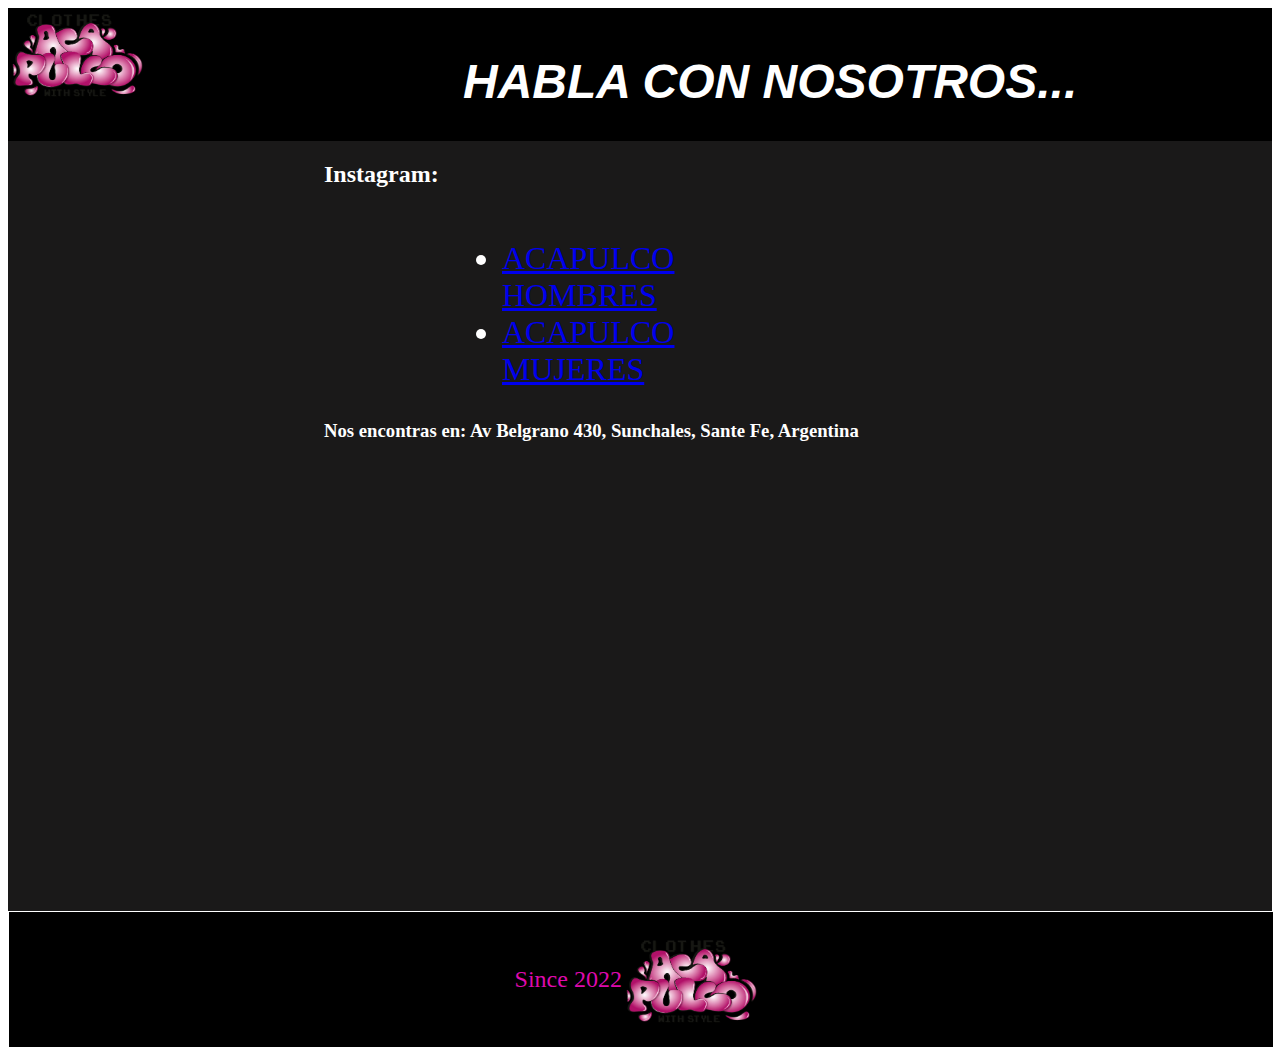
==== pages/contact.html @ 3573cd0f "second commit" ====
<!DOCTYPE html>
<html lang="en">

<head>
    <meta charset="UTF-8">
    <meta http-equiv="X-UA-Compatible" content="IE=edge">
    <meta name="viewport" content="width=device-width, initial-scale=1.0">
    <title>ACAPULCO | Sigamos conectados</title>
    <!-- Link CSS Styles -->
    <link rel="stylesheet" href="../css/styles.css">
</head>

<body>
    <header class="header">
        <a href="../index.html"><img src="../images/logo.jfif" alt="Logo negro" class="headerImg"></a>
        <h1 id="h1">HABLA CON NOSOTROS...</h1>
    </header>
    <main class="mainContact">
        <section class="center">
            <h2 id=h2Contact class="center">Instagram:</h2>
            <ul class="ul center">
                <li class="li"><a href="https://www.instagram.com/acapulco.hombres">ACAPULCO HOMBRES</a></li>
                <li class="li"><a href="https://www.instagram.com/acapulco_women/">ACAPULCO MUJERES</a></li>
            </ul>
        </section>
        <section>
            <h3 id="h3" class="center">Nos encontras en: Av Belgrano 430, Sunchales, Sante Fe, Argentina</h3>
            <iframe class="center"
                src="https://www.google.com/maps/embed?pb=!1m18!1m12!1m3!1d3422.053253354578!2d-61.56421662465587!3d-30.941077173434724!2m3!1f0!2f0!3f0!3m2!1i1024!2i768!4f13.1!3m3!1m2!1s0x94354455970d6bf9%3A0x78150af90e93545c!2sAv.%20Belgrano%20430%2C%20S2322%20Sunchales%2C%20Santa%20Fe!5e0!3m2!1ses!2sar!4v1722009584901!5m2!1ses!2sar"
                width="600" height="450" style="border:0;" allowfullscreen="" loading="lazy"
                referrerpolicy="no-referrer-when-downgrade"></iframe></nav>
            </li>
        </section>
    </main>

    <footer class="footerIndex">
        <p class="pfooter">Since 2022</p>
        <img src="../images/logo.jfif" alt="Logo negro" class="footerImg">
    </footer>
</body>

</html>
---- css/styles.css ----
/* Header style */
.header {
    background-color: black;
}

#h1 {
    font-family: 'Gill Sans', 'Gill Sans MT', Calibri, 'Trebuchet MS', sans-serif;
    font-style: italic;
    font-size: 3rem;
    color: white;
    display: inline-block;
    margin-left: 25%;
    margin-right: auto;
    width: 50%;
}

.headerImg {
    width: 15vh;
    height: 10vh;
}

/** Header style */

/* H format */
.h2Section{
    display: flex;
    background-color: rgb(83, 79, 79);
    flex-direction: column;
    justify-content: center;  
    border: 1px solid white;
}

.h2Section h2{
    font-family:'Franklin Gothic Medium', 'Arial Narrow', Arial, sans-serif;
    font-style: italic;
    align-items: center;
    text-align: center;
    font-size: 1.5rem;
    color: white;
}

#h2Contact {
    background-color: rgb(26, 25, 25);
    display: inline-block;
    color: white;
}

#h3 {
    color: white;
}
/** H format */

/* Format principal Links */
.buttonSections {
    background-color: rgb(83, 79, 79);
    display: flex;
    padding: 1%;
    flex-direction: column;
    justify-content: center;  
    flex-wrap: wrap;
    align-items: center;
    position:sticky;
    margin: 0.5px;
}

.buttonSections nav{
    color: black;
    font-family: 'Gill Sans', 'Gill Sans MT', Calibri, 'Trebuchet MS', sans-serif;
    font-size: 2rem;
}

.buttonSections nav a{
    color: black;
    font-family: 'Gill Sans', 'Gill Sans MT', Calibri, 'Trebuchet MS', sans-serif;
    font-size: 2rem;
}

/*  */
.buttonSections h2{
    color: white;
    display: inline-block;
}
.buttonSections input{
    display: inline-block;
    height: 4vh;
}

/*  */

/* Format principal Links */

.body{
    width: 100%;
    height: 100%;
    margin: 0;
    padding: 0;
    flex-wrap: wrap;
}

/* Products format */
.productContainer{
    display: flex;
    background-color: black;
    justify-content: center;
    align-items: center;
    width: 100%;
    margin: 0.5px;
    
}

.productContainer img{
    height: 70vh;
    width: 33%;
    object-fit: cover;
}

.productForm{
    display:flex;
    background-color: black;
    justify-content: center;
    align-items: center;
    margin: 0.5px;
    padding: 2%;    
}
.productForm form{
    width: 30%;
    justify-content: center;
    align-items: center;
}
.productForm form section{
    color: white;
}
.productForm form img{
    width: 50%;
    height: 50%;
    object-fit: cover;
}
.productForm form input{
    height: 4vh;
}
/** Products format */

/* Class for center all components */
.center {
    display: block;
    margin-left: auto;
    margin-right: auto;
    width: 50%;
}

/** Class for center all components */

/* Main format */
.imgPrincipal {
    width: 30%;
    margin-left: auto;
    margin-right: auto;
}

.mainImg {
    background-color: white;
}

/** Main format */

/* List format */
.ul {
    font-size: 2rem;
    color: black;
}

.li {
    color: white;
}

/** List format */

.mainContact {
    background-color: rgb(26, 25, 25);
    width: 100%;
    height: 100%;
}

/* Footer format*/
.footerIndex {
    display: flex;
    flex-direction:row;
    width: 100%;
    height: 15vh;
    background-color: black;
    padding: 0;
    margin: 0;
    text-align: center;
    border: 1px solid white;
    align-items: center;
}

.footerIndex img{
    width: 15vh;
    height: 10vh;
}

.footerIndex p {
    font-size: 1.5rem;
    color: rgb(222, 10, 173);
    align-items: center;
    margin-left: 40%;
}

.pFooter {
    display: inline-block;
    text-align: center;
    font-size: 2rem;
    color: rgb(222, 10, 173);
    background-color: black;
}

/** Footer format*/
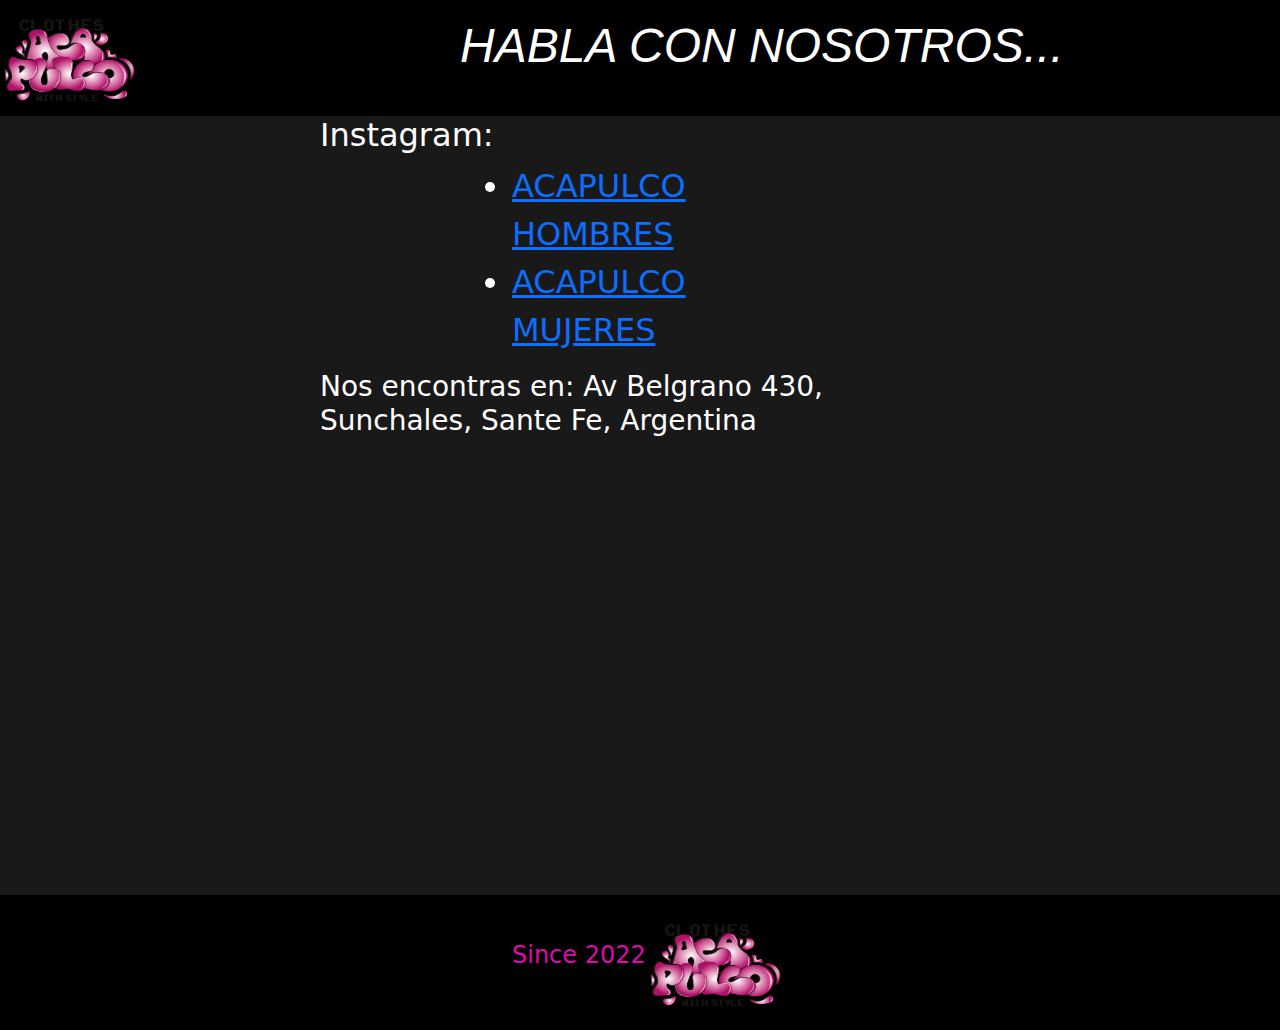
==== commit 4ac7a165: "segunda entrega CoderHouse" ====
--- a/pages/contact.html
+++ b/pages/contact.html
@@ -6,6 +6,7 @@
     <meta http-equiv="X-UA-Compatible" content="IE=edge">
     <meta name="viewport" content="width=device-width, initial-scale=1.0">
     <title>ACAPULCO | Sigamos conectados</title>
+    <link href="https://cdn.jsdelivr.net/npm/bootstrap@5.3.3/dist/css/bootstrap.min.css" rel="stylesheet" integrity="sha384-QWTKZyjpPEjISv5WaRU9OFeRpok6YctnYmDr5pNlyT2bRjXh0JMhjY6hW+ALEwIH" crossorigin="anonymous">
     <!-- Link CSS Styles -->
     <link rel="stylesheet" href="../css/styles.css">
 </head>
@@ -37,6 +38,7 @@
         <p class="pfooter">Since 2022</p>
         <img src="../images/logo.jfif" alt="Logo negro" class="footerImg">
     </footer>
+    <script src="https://cdn.jsdelivr.net/npm/bootstrap@5.3.3/dist/js/bootstrap.bundle.min.js" integrity="sha384-YvpcrYf0tY3lHB60NNkmXc5s9fDVZLESaAA55NDzOxhy9GkcIdslK1eN7N6jIeHz" crossorigin="anonymous"></script>
 </body>
 
 </html>--- a/css/styles.css
+++ b/css/styles.css
@@ -1,6 +1,8 @@
 /* Header style */
 .header {
     background-color: black;
+    padding-top: 1%;
+    padding-block-end: 1%;
 }
 
 #h1 {
@@ -14,6 +16,12 @@
     width: 50%;
 }
 
+#navbarSupportedContent{
+    align-items: center;
+    gap: 1%;
+    justify-content: center;  
+}
+
 .headerImg {
     width: 15vh;
     height: 10vh;
@@ -23,7 +31,6 @@
 
 /* H format */
 .h2Section{
-    display: flex;
     background-color: rgb(83, 79, 79);
     flex-direction: column;
     justify-content: center;  
@@ -74,6 +81,32 @@
     font-family: 'Gill Sans', 'Gill Sans MT', Calibri, 'Trebuchet MS', sans-serif;
     font-size: 2rem;
 }
+
+.generalSearch{
+    display: flex;
+    text-align: center;
+    justify-content: center;
+}
+
+.nav-item{
+    display: flex;
+    flex-direction:row;
+
+    gap: 10%;
+    align-content:center;
+    align-items: center;
+    text-align: center;
+}
+
+.navbar{
+    display: flex;
+    flex-direction: row;
+    align-items: center;
+    font-size: 4vh;
+    color: white;
+    padding: 1%;
+}
+
 
 /*  */
 .buttonSections h2{
@@ -99,13 +132,36 @@
 
 /* Products format */
 .productContainer{
-    display: flex;
-    background-color: black;
+    background-color: #f8f9fa;
+    padding: 1rem;
+}
+
+#carouselExample{
+    background-color: black;
+    padding: 1%;
+}
+
+.carousel-item{
+    display: flex;
+    flex-direction:row;
     justify-content: center;
     align-items: center;
-    width: 100%;
-    margin: 0.5px;
-    
+}
+
+.carousel-item img{
+    height: 70vh;
+}
+
+.productNav{
+    display: flex;
+    justify-content: center; /* Centra horizontalmente */
+    align-items: center; /* Centra verticalmente */
+    gap: 1rem; /* Espacio entre las imágenes */
+}
+
+.imgNav{
+    width: 100px; /* Ancho fijo para las imágenes */
+    height: auto; /* Mantiene la proporción de la imagen */
 }
 
 .productContainer img{
@@ -158,7 +214,7 @@
 }
 
 .mainImg {
-    background-color: white;
+    background-color: rgb(38, 44, 58);
 }
 
 /** Main format */
@@ -191,7 +247,6 @@
     padding: 0;
     margin: 0;
     text-align: center;
-    border: 1px solid white;
     align-items: center;
 }
 
@@ -215,4 +270,37 @@
     background-color: black;
 }
 
-/** Footer format*/+/** Footer format*/
+
+
+/* Estilos generales */
+
+/* Estilos para pantallas de menos de 768px (dispositivos móviles) */
+@media (max-width: 767.98px) {
+    .productContainer{
+        background-color: rgb(55, 51, 51);
+    }
+    .footerIndex{
+        background-color: rgb(55, 51, 51);
+    }
+}
+
+/* Estilos para pantallas entre 768px y 991.98px (tabletas) */
+@media (min-width: 768px) and (max-width: 991.98px) {
+    .productContainer{
+        background-color: rgb(30, 27, 27);
+    }
+    .footerIndex{
+        background-color: rgb(30, 27, 27);
+    }
+}
+
+/* Estilos para pantallas mayores de 992px (escritorios) */
+@media (min-width: 992px) {
+    .productContainer{
+        background-color: rgb(0, 0, 0);
+    }
+    .footerIndex{
+        background-color: rgb(0, 0, 0);
+    }
+}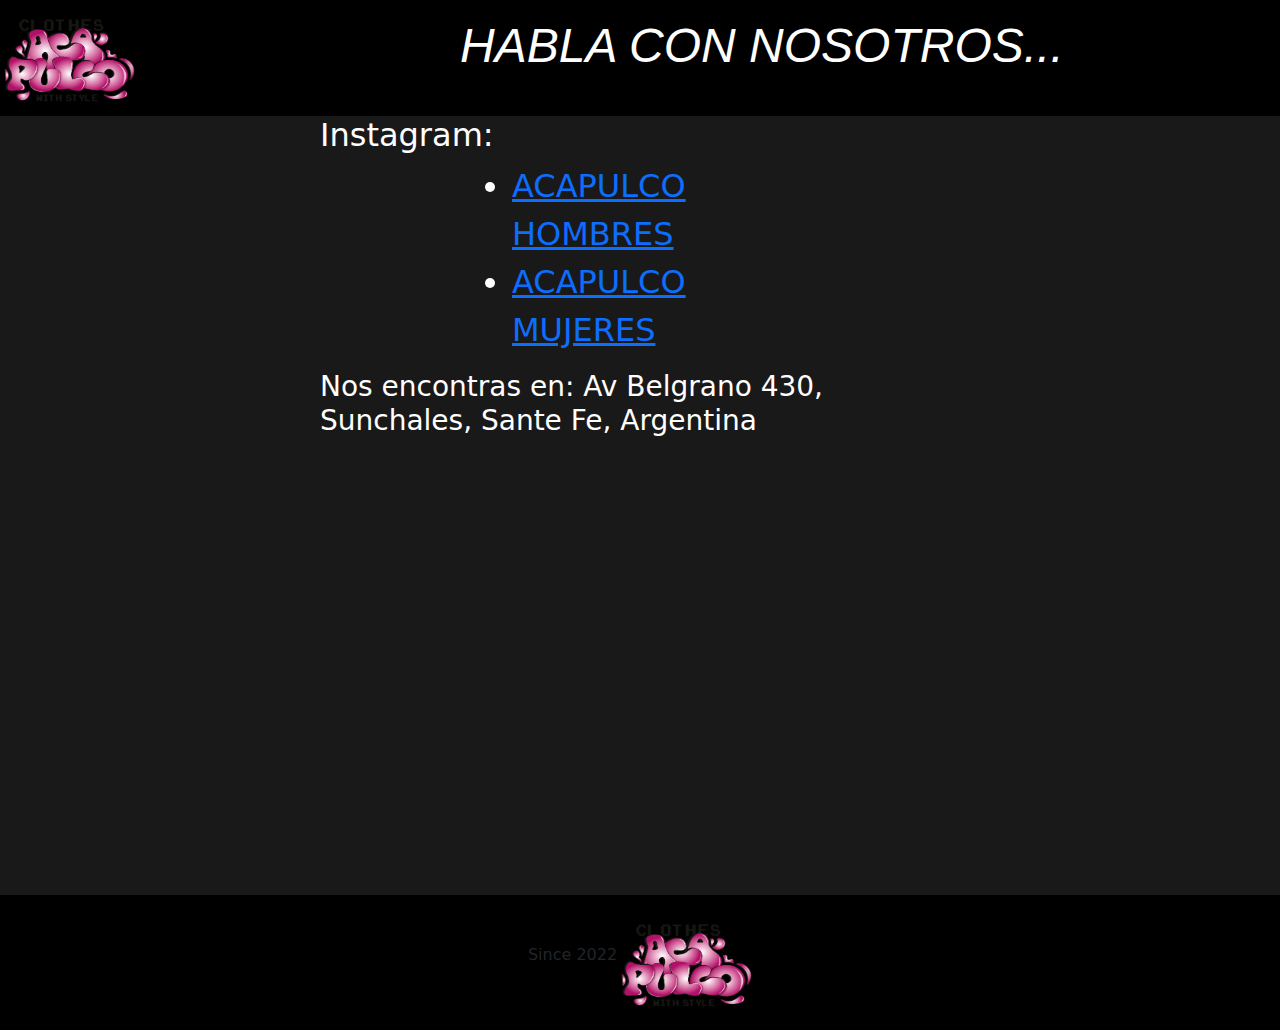
==== commit 6f42cd26: "3er entrega Sass" ====
--- a/pages/contact.html
+++ b/pages/contact.html
@@ -36,7 +36,7 @@
 
     <footer class="footerIndex">
         <p class="pfooter">Since 2022</p>
-        <img src="../images/logo.jfif" alt="Logo negro" class="footerImg">
+        <img src="../images/logo.jfif" alt="Logo negro" class="img">
     </footer>
     <script src="https://cdn.jsdelivr.net/npm/bootstrap@5.3.3/dist/js/bootstrap.bundle.min.js" integrity="sha384-YvpcrYf0tY3lHB60NNkmXc5s9fDVZLESaAA55NDzOxhy9GkcIdslK1eN7N6jIeHz" crossorigin="anonymous"></script>
 </body>
--- a/css/styles.css
+++ b/css/styles.css
@@ -1,306 +1,289 @@
+@charset "UTF-8";
+/* Estilos para pantallas de menos de 768px (dispositivos móviles) */
+@media (max-width: 768px) {
+  .header {
+    background-color: rgb(55, 51, 51);
+  }
+  .productContainer {
+    background-color: rgb(55, 51, 51);
+  }
+  .footerIndex {
+    background-color: rgb(55, 51, 51);
+  }
+}
+/* Estilos para pantallas entre 768px y 991.98px (tabletas) */
+@media (min-width: 768px) and (max-width: 1024px) {
+  .header {
+    background-color: rgb(30, 27, 27);
+  }
+  .productContainer {
+    background-color: rgb(30, 27, 27);
+  }
+  .footerIndex {
+    background-color: rgb(30, 27, 27);
+  }
+}
+/* Estilos para pantallas mayores de 992px (escritorios) */
+@media (min-width: 1440px) {
+  .header {
+    background-color: rgb(0, 0, 0);
+  }
+  .productContainer {
+    background-color: rgb(0, 0, 0);
+  }
+  .footerIndex {
+    background-color: rgb(0, 0, 0);
+  }
+}
 /* Header style */
 .header {
-    background-color: black;
-    padding-top: 1%;
-    padding-block-end: 1%;
+  background-color: black;
+  padding-top: 1%;
+  padding-block-end: 1%;
 }
 
 #h1 {
-    font-family: 'Gill Sans', 'Gill Sans MT', Calibri, 'Trebuchet MS', sans-serif;
-    font-style: italic;
-    font-size: 3rem;
-    color: white;
-    display: inline-block;
-    margin-left: 25%;
-    margin-right: auto;
-    width: 50%;
-}
-
-#navbarSupportedContent{
-    align-items: center;
-    gap: 1%;
-    justify-content: center;  
+  font-family: "Gill Sans", "Gill Sans MT", Calibri, "Trebuchet MS", sans-serif;
+  font-style: italic;
+  font-size: 3rem;
+  color: white;
+  display: inline-block;
+  margin-left: 25%;
+  margin-right: auto;
+  width: 50%;
+}
+
+#navbarSupportedContent {
+  align-items: center;
+  gap: 1%;
+  justify-content: center;
 }
 
 .headerImg {
-    width: 15vh;
-    height: 10vh;
+  width: 15vh;
+  height: 10vh;
 }
 
 /** Header style */
-
 /* H format */
-.h2Section{
-    background-color: rgb(83, 79, 79);
-    flex-direction: column;
-    justify-content: center;  
-    border: 1px solid white;
-}
-
-.h2Section h2{
-    font-family:'Franklin Gothic Medium', 'Arial Narrow', Arial, sans-serif;
-    font-style: italic;
-    align-items: center;
-    text-align: center;
-    font-size: 1.5rem;
-    color: white;
+.h2Section {
+  background-color: rgb(83, 79, 79);
+  flex-direction: column;
+  justify-content: center;
+  border: 1px solid white;
+}
+
+.h2Section h2 {
+  font-family: "Franklin Gothic Medium", "Arial Narrow", Arial, sans-serif;
+  font-style: italic;
+  text-align: center;
+  justify-content: center;
+  align-items: center;
+  font-size: 1.5rem;
+  color: white;
 }
 
 #h2Contact {
-    background-color: rgb(26, 25, 25);
-    display: inline-block;
-    color: white;
+  background-color: rgb(26, 25, 25);
+  display: inline-block;
+  color: white;
 }
 
 #h3 {
-    color: white;
-}
+  color: white;
+}
+
 /** H format */
-
 /* Format principal Links */
 .buttonSections {
-    background-color: rgb(83, 79, 79);
-    display: flex;
-    padding: 1%;
-    flex-direction: column;
-    justify-content: center;  
-    flex-wrap: wrap;
-    align-items: center;
-    position:sticky;
-    margin: 0.5px;
-}
-
-.buttonSections nav{
-    color: black;
-    font-family: 'Gill Sans', 'Gill Sans MT', Calibri, 'Trebuchet MS', sans-serif;
-    font-size: 2rem;
-}
-
-.buttonSections nav a{
-    color: black;
-    font-family: 'Gill Sans', 'Gill Sans MT', Calibri, 'Trebuchet MS', sans-serif;
-    font-size: 2rem;
-}
-
-.generalSearch{
-    display: flex;
-    text-align: center;
-    justify-content: center;
-}
-
-.nav-item{
-    display: flex;
-    flex-direction:row;
-
-    gap: 10%;
-    align-content:center;
-    align-items: center;
-    text-align: center;
-}
-
-.navbar{
-    display: flex;
-    flex-direction: row;
-    align-items: center;
-    font-size: 4vh;
-    color: white;
-    padding: 1%;
-}
-
+  background-color: rgb(83, 79, 79);
+  display: flex;
+  justify-content: center;
+  align-items: center;
+  padding: 1%;
+  flex-direction: column;
+  flex-wrap: wrap;
+  position: sticky;
+  margin: 0.5px;
+}
+
+.buttonSections nav {
+  color: black;
+  font-family: "Gill Sans", "Gill Sans MT", Calibri, "Trebuchet MS", sans-serif;
+  font-size: 2rem;
+}
+.buttonSections nav a {
+  color: black;
+  font-family: "Gill Sans", "Gill Sans MT", Calibri, "Trebuchet MS", sans-serif;
+  font-size: 2rem;
+}
+.buttonSections .h2 {
+  color: white;
+  display: inline-block;
+}
+.buttonSections .input {
+  display: inline-block;
+  height: 4vh;
+}
+
+.generalSearch {
+  text-align: center;
+  justify-content: center;
+  align-items: center;
+  display: flex;
+}
+
+.nav-item {
+  display: flex;
+  flex-direction: row;
+  gap: 10%;
+  text-align: center;
+  justify-content: center;
+  align-items: center;
+}
+
+.navbar {
+  display: flex;
+  flex-direction: row;
+  align-items: center;
+  font-size: 4vh;
+  color: white;
+  padding: 1%;
+}
 
 /*  */
-.buttonSections h2{
-    color: white;
-    display: inline-block;
-}
-.buttonSections input{
-    display: inline-block;
-    height: 4vh;
-}
-
-/*  */
-
 /* Format principal Links */
-
-.body{
-    width: 100%;
-    height: 100%;
-    margin: 0;
-    padding: 0;
-    flex-wrap: wrap;
+.body {
+  width: 100%;
+  height: 100%;
+  margin: 0;
+  padding: 0;
+  flex-wrap: wrap;
 }
 
 /* Products format */
-.productContainer{
-    background-color: #f8f9fa;
-    padding: 1rem;
-}
-
-#carouselExample{
-    background-color: black;
-    padding: 1%;
-}
-
-.carousel-item{
-    display: flex;
-    flex-direction:row;
-    justify-content: center;
-    align-items: center;
-}
-
-.carousel-item img{
-    height: 70vh;
-}
-
-.productNav{
-    display: flex;
-    justify-content: center; /* Centra horizontalmente */
-    align-items: center; /* Centra verticalmente */
-    gap: 1rem; /* Espacio entre las imágenes */
-}
-
-.imgNav{
-    width: 100px; /* Ancho fijo para las imágenes */
-    height: auto; /* Mantiene la proporción de la imagen */
-}
-
-.productContainer img{
-    height: 70vh;
-    width: 33%;
-    object-fit: cover;
-}
-
-.productForm{
-    display:flex;
-    background-color: black;
-    justify-content: center;
-    align-items: center;
-    margin: 0.5px;
-    padding: 2%;    
-}
-.productForm form{
-    width: 30%;
-    justify-content: center;
-    align-items: center;
-}
-.productForm form section{
-    color: white;
-}
-.productForm form img{
-    width: 50%;
-    height: 50%;
-    object-fit: cover;
-}
-.productForm form input{
-    height: 4vh;
-}
+.productContainer {
+  background-color: #f8f9fa;
+  padding: 1rem;
+}
+.productContainer nav .imgNav {
+  height: 70vh;
+  width: 33%;
+  object-fit: cover;
+}
+
+#carouselExample {
+  background-color: black;
+  padding: 1%;
+}
+
+.carousel .carousel-item {
+  display: flex;
+  justify-content: center;
+  align-items: center;
+  flex-direction: row;
+}
+.carousel .carousel-item .product {
+  height: 70vh;
+}
+
+.productForm {
+  display: flex;
+  justify-content: center;
+  align-items: center;
+  background-color: black;
+  margin: 0.5px;
+  padding: 2%;
+}
+.productForm section img {
+  height: 100vh;
+  width: 50vh;
+  object-fit: cover;
+}
+.productForm section p {
+  font-size: 2vh;
+}
+.productForm section .product {
+  height: 10vh;
+}
+.productForm section label {
+  font-size: 10vh;
+}
+.productForm section .input {
+  height: 4vh;
+}
+.productForm section select {
+  font-size: 2vh;
+}
+
 /** Products format */
-
 /* Class for center all components */
 .center {
-    display: block;
-    margin-left: auto;
-    margin-right: auto;
-    width: 50%;
+  display: block;
+  margin-left: auto;
+  margin-right: auto;
+  width: 50%;
 }
 
 /** Class for center all components */
-
 /* Main format */
-.imgPrincipal {
-    width: 30%;
-    margin-left: auto;
-    margin-right: auto;
-}
-
 .mainImg {
-    background-color: rgb(38, 44, 58);
+  display: flex;
+  justify-content: center;
+  align-items: center;
+  background-color: rgb(38, 44, 58);
 }
 
 /** Main format */
-
 /* List format */
 .ul {
-    font-size: 2rem;
-    color: black;
+  font-size: 2rem;
+  color: black;
 }
 
 .li {
-    color: white;
+  color: white;
 }
 
 /** List format */
-
 .mainContact {
-    background-color: rgb(26, 25, 25);
-    width: 100%;
-    height: 100%;
+  background-color: rgb(26, 25, 25);
+  width: 100%;
+  height: 100%;
 }
 
 /* Footer format*/
 .footerIndex {
-    display: flex;
-    flex-direction:row;
-    width: 100%;
-    height: 15vh;
-    background-color: black;
-    padding: 0;
-    margin: 0;
-    text-align: center;
-    align-items: center;
-}
-
-.footerIndex img{
-    width: 15vh;
-    height: 10vh;
-}
-
-.footerIndex p {
-    font-size: 1.5rem;
-    color: rgb(222, 10, 173);
-    align-items: center;
-    margin-left: 40%;
+  display: flex;
+  justify-content: center;
+  align-items: center;
+  flex-direction: row;
+  width: 100%;
+  height: 15vh;
+  background-color: black;
+  padding: 0;
+  margin: 0;
+  text-align: center;
+}
+.footerIndex .img {
+  width: 15vh;
+  height: 10vh;
+}
+.footerIndex .p {
+  font-size: 1.5rem;
+  color: rgb(222, 10, 173);
+  align-items: center;
+  margin-left: 40%;
 }
 
 .pFooter {
-    display: inline-block;
-    text-align: center;
-    font-size: 2rem;
-    color: rgb(222, 10, 173);
-    background-color: black;
+  display: inline-block;
+  text-align: center;
+  font-size: 2rem;
+  color: rgb(222, 10, 173);
+  background-color: black;
 }
 
 /** Footer format*/
 
-
-/* Estilos generales */
-
-/* Estilos para pantallas de menos de 768px (dispositivos móviles) */
-@media (max-width: 767.98px) {
-    .productContainer{
-        background-color: rgb(55, 51, 51);
-    }
-    .footerIndex{
-        background-color: rgb(55, 51, 51);
-    }
-}
-
-/* Estilos para pantallas entre 768px y 991.98px (tabletas) */
-@media (min-width: 768px) and (max-width: 991.98px) {
-    .productContainer{
-        background-color: rgb(30, 27, 27);
-    }
-    .footerIndex{
-        background-color: rgb(30, 27, 27);
-    }
-}
-
-/* Estilos para pantallas mayores de 992px (escritorios) */
-@media (min-width: 992px) {
-    .productContainer{
-        background-color: rgb(0, 0, 0);
-    }
-    .footerIndex{
-        background-color: rgb(0, 0, 0);
-    }
-}+/*# sourceMappingURL=styles.css.map */
